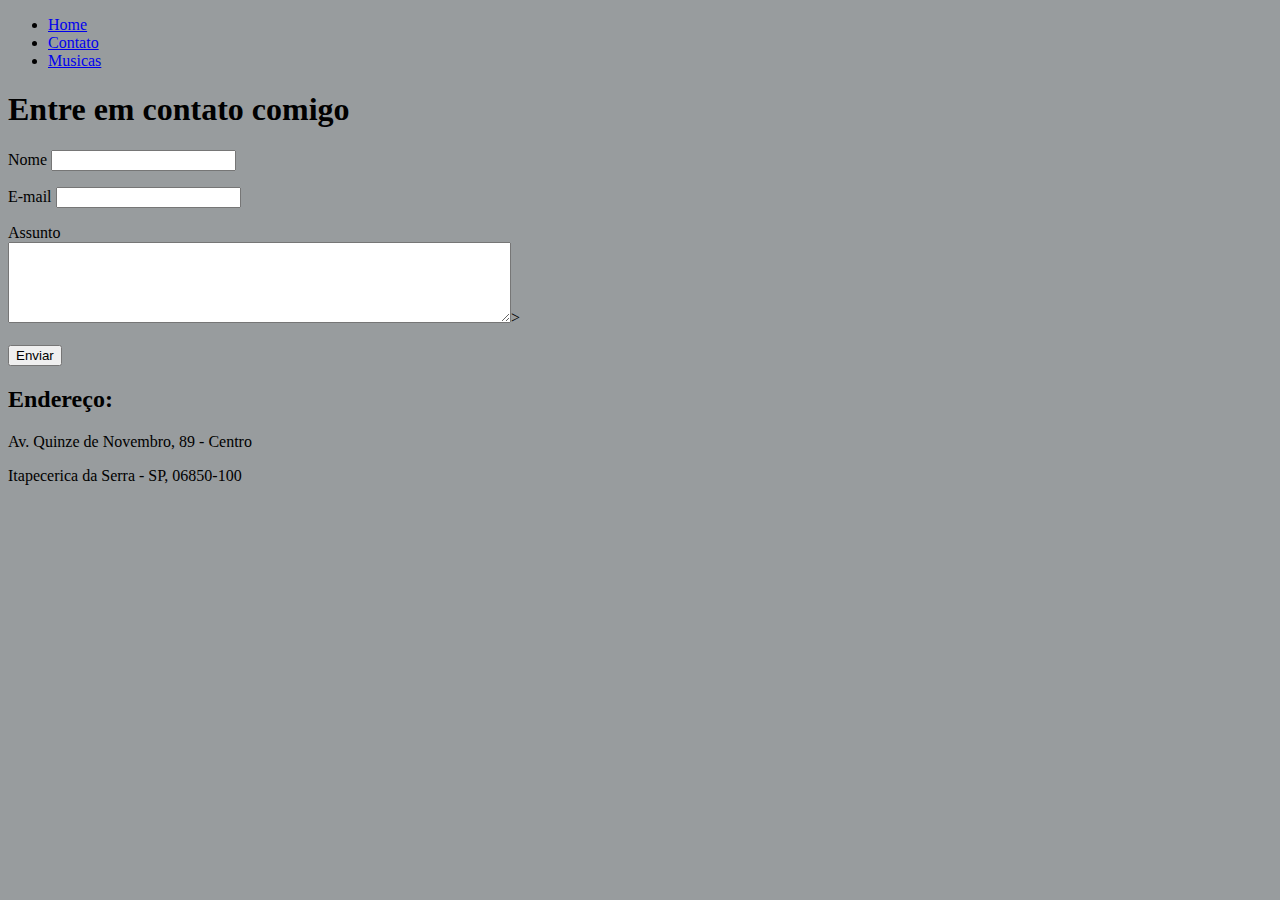
==== contato.html @ 878211e9 "Criando paginas utilizando apenas HTML" ====
<!DOCTYPE html>
<html lang="pt-br">
<head>
    <meta charset="UTF-8">
    <meta http-equiv="X-UA-Compatible" content="IE=edge">
    <meta name="viewport" content="width=device-width, initial-scale=1.0">
    <title>Contato</title>
</head>
<body style="Background-color:#989c9e">

    <ul>
        <li>
            <a href="index.html">Home</a>
        </li>
        <li>
            <a href="contato.html">Contato</a>
        </li>
        <li>
            <a href="musicas.html">Musicas</a>
        </li>
       
    </ul>
    
    <h1>Entre em contato comigo</h1>

    <form>
        <p>
        <label for="Nome:">Nome</label>
        <input type= "text" id="nome">
        <br>
        </p>
        
        <p><label for="email:">E-mail</label>
            <input type= "email" id="email">
            <br>
        </p>
        
        <p> <label for="assunto:">Assunto</label>
            <br>
            <textarea name="assunto" id="assunto" cols="60" rows="5"></textarea>>
            <br>
            <br>

            <button>Enviar</button>
        </p>
      
    </form>

    <h2>Endereço:</h2>

    <p>Av. Quinze de Novembro, 89 - Centro </p>
    <p>Itapecerica da Serra - SP, 06850-100 </p>

    <iframe 
    src="https://www.google.com/maps/embed?pb=!1m18!1m12!1m3!1d3652.8944960812805!2d-46.85248828447286!3d-23.715461373187384!2m3!1f0!2f0!3f0!3m2!1i1024!2i768!4f13.1!3m3!1m2!1s0x94cfad137e52d9c1%3A0xeaae770c5c496fbe!2sITAPECERICA%20SHOPPING!5e0!3m2!1spt-PT!2sbr!4v1618597672598!5m2!1spt-PT!2sbr" 
    width="550" 
    height="350" 
    style="border:0;" 
    allowfullscreen="" 
    loading="lazy"></iframe>

</body>
</html>
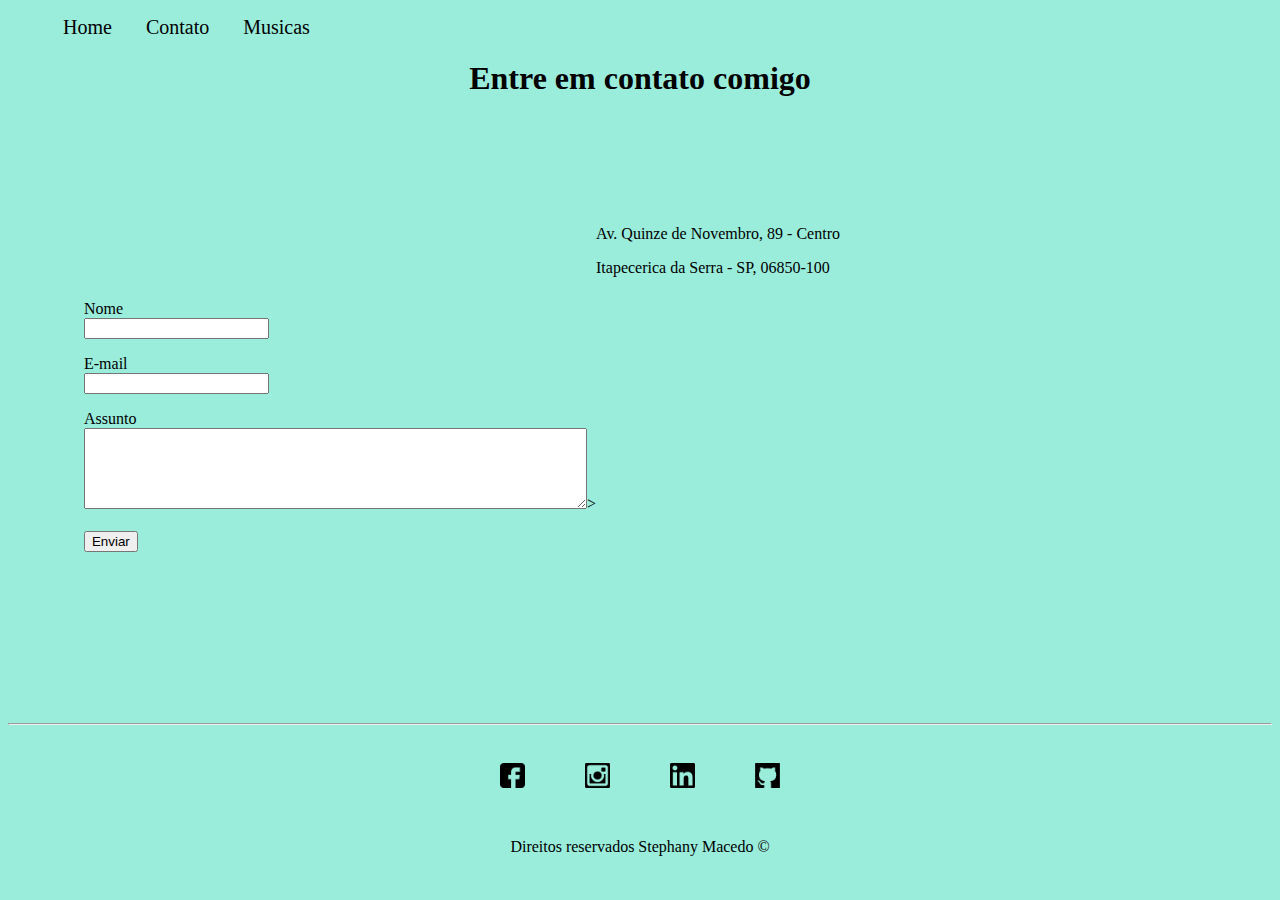
==== commit 5a2f7da6: "atualizando informaçoes" ====
--- a/contato.html
+++ b/contato.html
@@ -5,10 +5,11 @@
     <meta http-equiv="X-UA-Compatible" content="IE=edge">
     <meta name="viewport" content="width=device-width, initial-scale=1.0">
     <title>Contato</title>
+    <link rel="stylesheet" href="assets/css/style.css">
 </head>
-<body style="Background-color:#989c9e">
+<body style="Background-color:#9AECDB">
 
-    <ul>
+    <ul  id="menu">
         <li>
             <a href="index.html">Home</a>
         </li>
@@ -21,43 +22,95 @@
        
     </ul>
     
-    <h1>Entre em contato comigo</h1>
+    <h1 class="center">Entre em contato comigo</h1>
+<br>
+<br>
+<br>
+<br>
+<br>
+    
+<div class="container">
+    <div>
+        <form>
+            <p>
+            <label for="Nome:">Nome</label>
+            <br>
+            <input type= "text" id="nome">
+            <br>
+            </p>
+            
+            <p>
+                <label for="email:">E-mail</label>
+                <br>
+                <input type= "email" id="email">
+                <br>
+            </p>
+            
+            <p> 
+                <label for="assunto:">Assunto</label>
+                <br>
+                <textarea name="assunto" id="assunto" cols="60" rows="5"></textarea>>
+                <br>
+                <br>
+    
+                <button>Enviar</button>
+            </p>
+          
+        </form>
+    </div>
 
-    <form>
-        <p>
-        <label for="Nome:">Nome</label>
-        <input type= "text" id="nome">
-        <br>
-        </p>
+    <div class="">
+        <p>Av. Quinze de Novembro, 89 - Centro </p>
+        <p>Itapecerica da Serra - SP, 06850-100 </p>
+
+        <div class="ml50 container">
+
         
-        <p><label for="email:">E-mail</label>
-            <input type= "email" id="email">
-            <br>
-        </p>
+    
+            <iframe 
+            src="https://www.google.com/maps/embed?pb=!1m18!1m12!1m3!1d3652.8944960812805!2d-46.85248828447286!3d-23.715461373187384!2m3!1f0!2f0!3f0!3m2!1i1024!2i768!4f13.1!3m3!1m2!1s0x94cfad137e52d9c1%3A0xeaae770c5c496fbe!2sITAPECERICA%20SHOPPING!5e0!3m2!1spt-PT!2sbr!4v1618597672598!5m2!1spt-PT!2sbr" 
+            width="550" 
+            height="350" 
+            style="border:0;" 
+            allowfullscreen="" 
+            loading="lazy"></iframe>
+    </div>
+</div>
+            
+
+            
+
+    </div>
+    <br>
+    <br>
+    <br>
+    <br>
+    
+    <hr>
+    <footer>
+
+        <div class="container">
+            <a href="https://www.facebook.com/stephany.vilanova">
+                <img class="tm-social p30" src="assets/img/facebook.png" alt="logo facebook">
+            </a>
+          <a href="https://www.instagram.com/stephanyvila/?hl=pt-br">
+            <img class="tm-social p30" src="assets/img/instagram.png" alt="logo instagram">
+          </a>
+          <a href="https://www.linkedin.com/in/stephany-macedo-8bb7a5206/">
+            <img class="tm-social p30" src="assets/img/linkedin.png" alt="logo linkedin">
+          </a>
+          <a href="https://github.com/stephanymacedo">
+              <img class="tm-social p30" src="assets/img/github.png" alt="logo github">
+          </a>
         
-        <p> <label for="assunto:">Assunto</label>
-            <br>
-            <textarea name="assunto" id="assunto" cols="60" rows="5"></textarea>>
-            <br>
-            <br>
+        </div>
+    
+     <p class="center">
+          Direitos reservados Stephany Macedo &copy; 
+     </p>
+    </footer>
 
-            <button>Enviar</button>
-        </p>
-      
-    </form>
-
-    <h2>Endereço:</h2>
-
-    <p>Av. Quinze de Novembro, 89 - Centro </p>
-    <p>Itapecerica da Serra - SP, 06850-100 </p>
-
-    <iframe 
-    src="https://www.google.com/maps/embed?pb=!1m18!1m12!1m3!1d3652.8944960812805!2d-46.85248828447286!3d-23.715461373187384!2m3!1f0!2f0!3f0!3m2!1i1024!2i768!4f13.1!3m3!1m2!1s0x94cfad137e52d9c1%3A0xeaae770c5c496fbe!2sITAPECERICA%20SHOPPING!5e0!3m2!1spt-PT!2sbr!4v1618597672598!5m2!1spt-PT!2sbr" 
-    width="550" 
-    height="350" 
-    style="border:0;" 
-    allowfullscreen="" 
-    loading="lazy"></iframe>
+ 
 
 </body>
 </html>--- a/assets/css/style.css
+++ b/assets/css/style.css
@@ -0,0 +1,64 @@
+/* estilos da página index.html */
+
+.center {
+    text-align: center;
+}
+
+.justify{
+    text-align:justify;
+}
+
+.container{
+    display: flex;
+    flex-flow: nowrap;
+    justify-content:center ;
+    align-items: center;
+}
+
+#menu li{
+    display: inline;
+    padding: 15px;
+    text-decoration: none;
+}
+
+#menu li a {
+ text-decoration: none;
+ color: black;
+font-size: 20px;
+}
+
+#menu li a:hover{
+    color:#7ed6df ;
+}
+
+.p30{
+    padding: 30px;
+}
+
+.br-50{
+    border-radius: 50%;
+}
+
+.tm-social{
+    width: 25px; ;
+    height: 25px;
+}
+
+.mb50{
+    margin-bottom: 50px;
+}
+
+
+
+/* estilos da página contato.html */
+
+.ml50{
+    margin-left: 50px;
+}
+
+
+
+
+
+
+/* estilos da página musicas.html */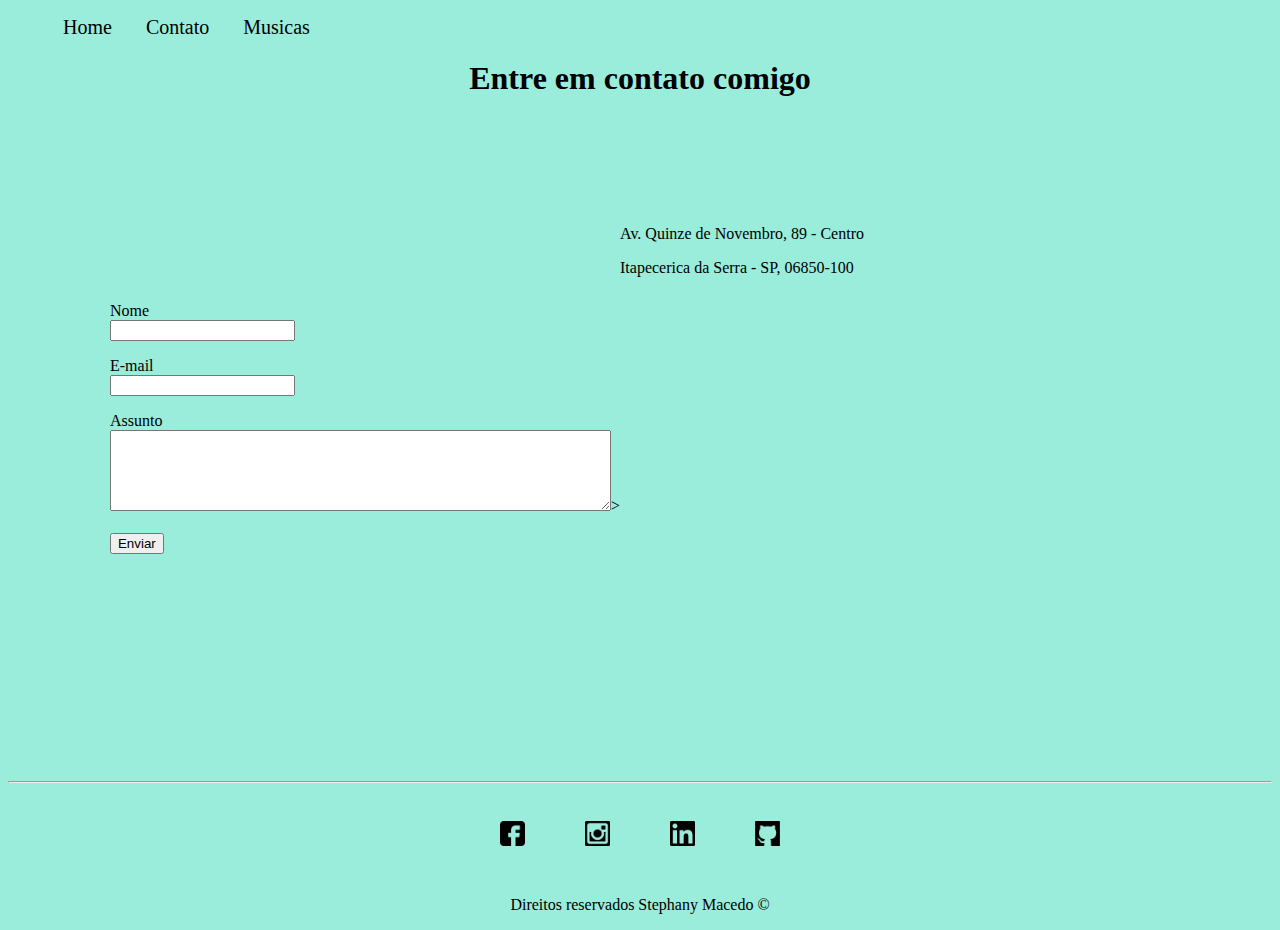
==== commit 9e6eee76: "atualização" ====
--- a/contato.html
+++ b/contato.html
@@ -30,6 +30,7 @@
 <br>
     
 <div class="container">
+
     <div>
         <form>
             <p>
@@ -59,12 +60,12 @@
         </form>
     </div>
 
-    <div class="">
-        <p>Av. Quinze de Novembro, 89 - Centro </p>
-        <p>Itapecerica da Serra - SP, 06850-100 </p>
+    <div>
+        
 
-        <div class="ml50 container">
-
+        <div>
+            <p>Av. Quinze de Novembro, 89 - Centro </p>
+            <p>Itapecerica da Serra - SP, 06850-100 </p>
         
     
             <iframe 
@@ -81,6 +82,9 @@
             
 
     </div>
+    <br>
+    <br>
+    <br>
     <br>
     <br>
     <br>
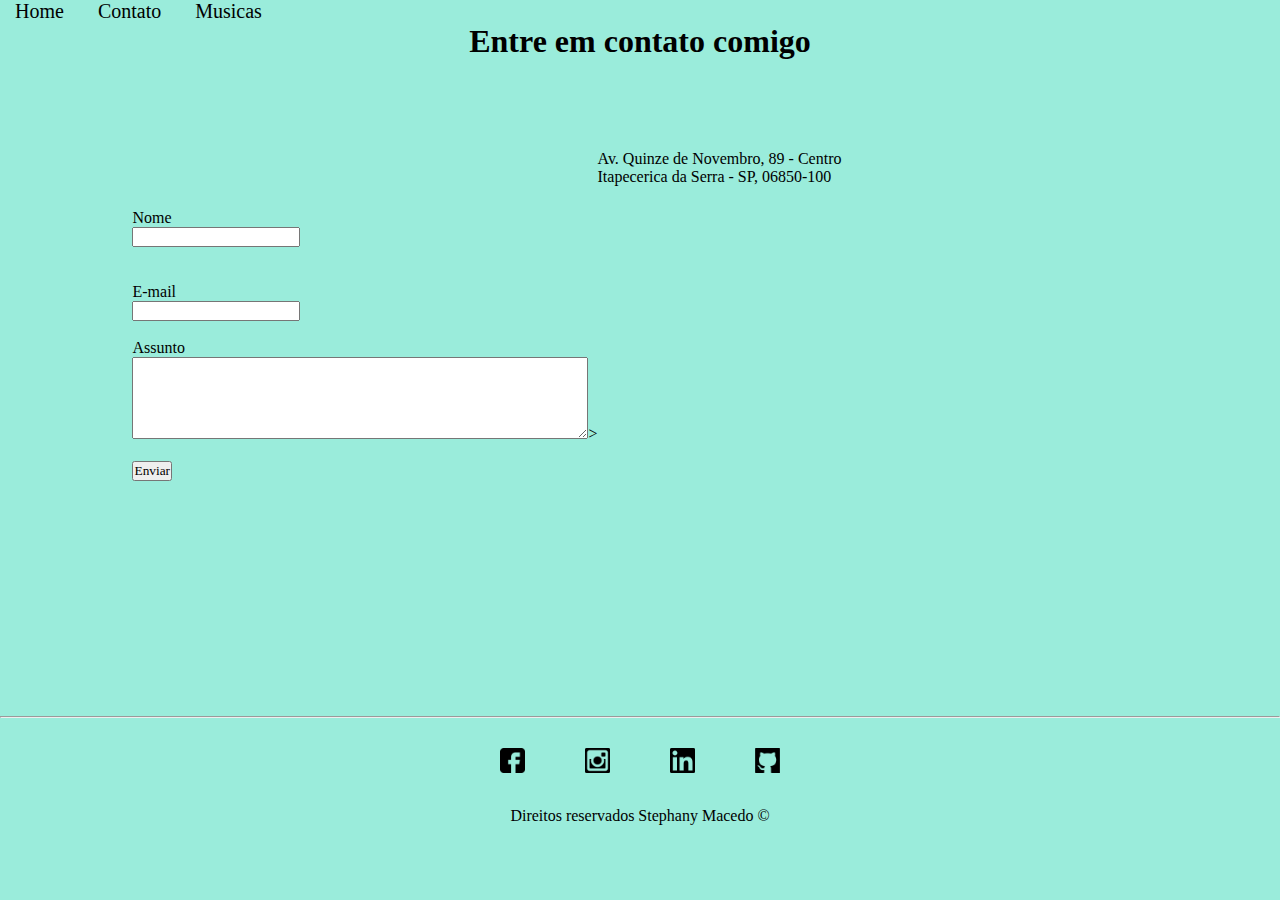
==== commit 4e6aa5aa: "javascript" ====
--- a/contato.html
+++ b/contato.html
@@ -29,36 +29,30 @@
 <br>
 <br>
     
-<div class="container">
+<div class="container mb50">
 
     <div>
         <form>
-            <p>
             <label for="Nome:">Nome</label>
             <br>
-            <input type= "text" id="nome">
+            <input type= "text" id="nome" onkeyup="validaNome()">
+            <div id="txtNome"></div>
             <br>
-            </p>
-            
-            <p>
+            <br>
                 <label for="email:">E-mail</label>
                 <br>
                 <input type= "email" id="email">
+
                 <br>
-            </p>
-            
-            <p> 
+                <br>
                 <label for="assunto:">Assunto</label>
                 <br>
                 <textarea name="assunto" id="assunto" cols="60" rows="5"></textarea>>
                 <br>
                 <br>
-    
                 <button>Enviar</button>
-            </p>
-          
         </form>
-    </div>
+        </div>
 
     <div>
         
@@ -114,7 +108,8 @@
      </p>
     </footer>
 
- 
+<script src="assets/js/scriptjs"></script>
+
 
 </body>
 </html>--- a/assets/css/style.css
+++ b/assets/css/style.css
@@ -1,4 +1,10 @@
 /* estilos da página index.html */
+
+*{  
+    margin:0;
+    padding:0%;
+    font-family:Cambria, Cochin, Georgia, Times, 'Times New Roman', serif;
+}
 
 .center {
     text-align: center;
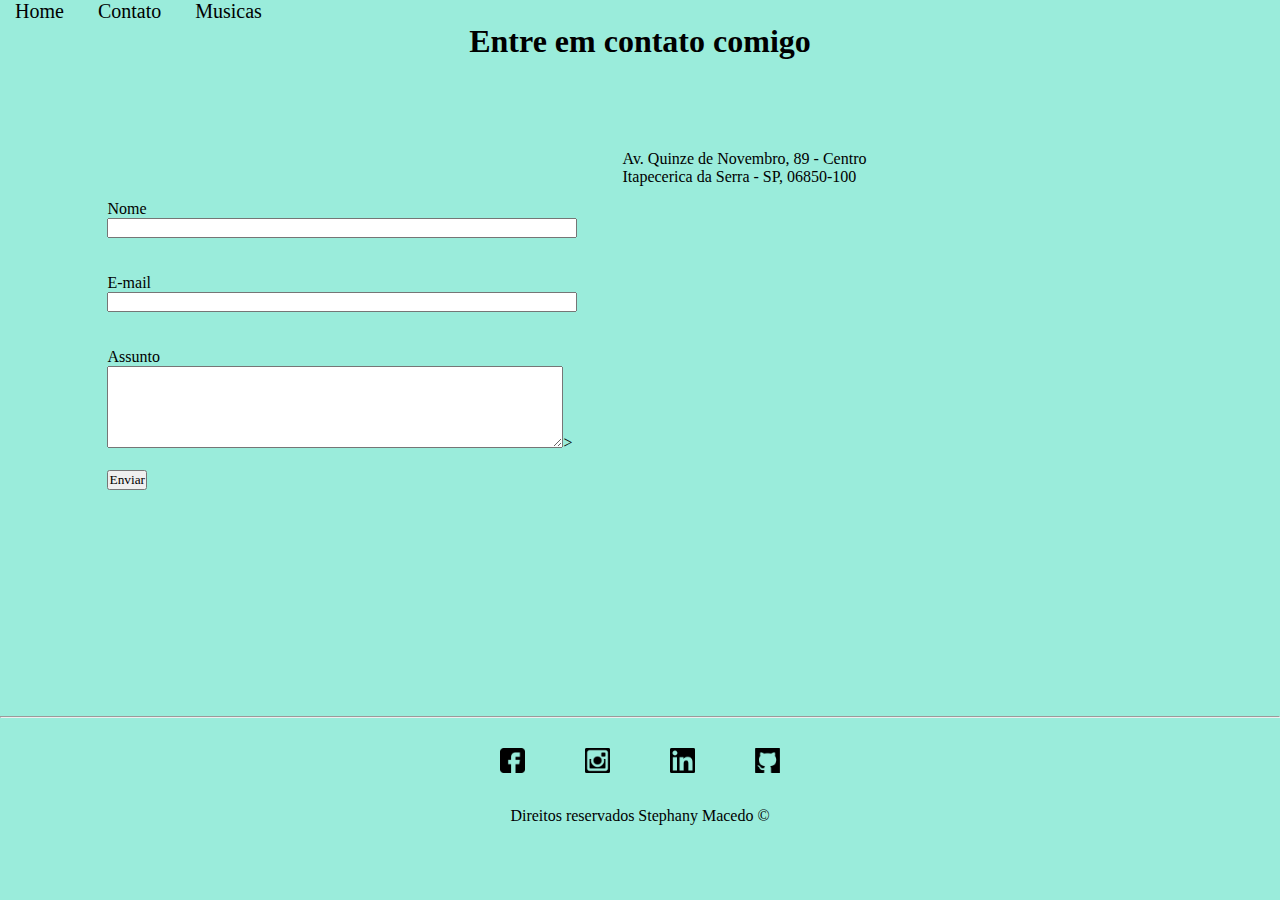
==== commit 10145d82: "atualizando" ====
--- a/contato.html
+++ b/contato.html
@@ -7,7 +7,7 @@
     <title>Contato</title>
     <link rel="stylesheet" href="assets/css/style.css">
 </head>
-<body style="Background-color:#9AECDB">
+<body>
 
     <ul  id="menu">
         <li>
@@ -33,31 +33,32 @@
 
     <div>
         <form>
-            <label for="Nome:">Nome</label>
+            <label for="nome">Nome</label>
             <br>
-            <input type= "text" id="nome" onkeyup="validaNome()">
+            <input type="text" id="nome" onkeyup="validaNome()">
             <div id="txtNome"></div>
             <br>
             <br>
-                <label for="email:">E-mail</label>
+                <label for="email">E-mail</label>
                 <br>
-                <input type= "email" id="email">
+                <input type="email" id="email" onkeyup="validaEmail()">
+                <div id="txtEmail"></div>
 
                 <br>
                 <br>
-                <label for="assunto:">Assunto</label>
+                <label for="assunto">Assunto</label>
                 <br>
-                <textarea name="assunto" id="assunto" cols="60" rows="5"></textarea>>
+                <textarea name="assunto" id="assunto" cols="60" rows="5" onkeyup="validaAssunto()"></textarea>>
+                <div id="txtAssunto"></div>
                 <br>
-                <br>
-                <button>Enviar</button>
+                <button onclick="enviar()">Enviar</button>
         </form>
         </div>
 
     <div>
         
 
-        <div>
+        <div class="ml50">
             <p>Av. Quinze de Novembro, 89 - Centro </p>
             <p>Itapecerica da Serra - SP, 06850-100 </p>
         
@@ -68,7 +69,10 @@
             height="350" 
             style="border:0;" 
             allowfullscreen="" 
-            loading="lazy"></iframe>
+            loading="lazy"
+            id= "mapa"
+            onmousemove="mapaZoom()"
+            onmouseout="mapaNormal()"></iframe>
     </div>
 </div>
             
@@ -108,7 +112,7 @@
      </p>
     </footer>
 
-<script src="assets/js/scriptjs"></script>
+<script src="assets/js/script.js"></script>
 
 
 </body>
--- a/assets/css/style.css
+++ b/assets/css/style.css
@@ -1,4 +1,8 @@
 /* estilos da página index.html */
+
+body{
+    background-color:#9AECDB;
+}
 
 *{  
     margin:0;
@@ -46,8 +50,8 @@
 }
 
 .tm-social{
-    width: 25px; ;
-    height: 25px;
+    width:25px; 
+    height:25px;
 }
 
 .mb50{
